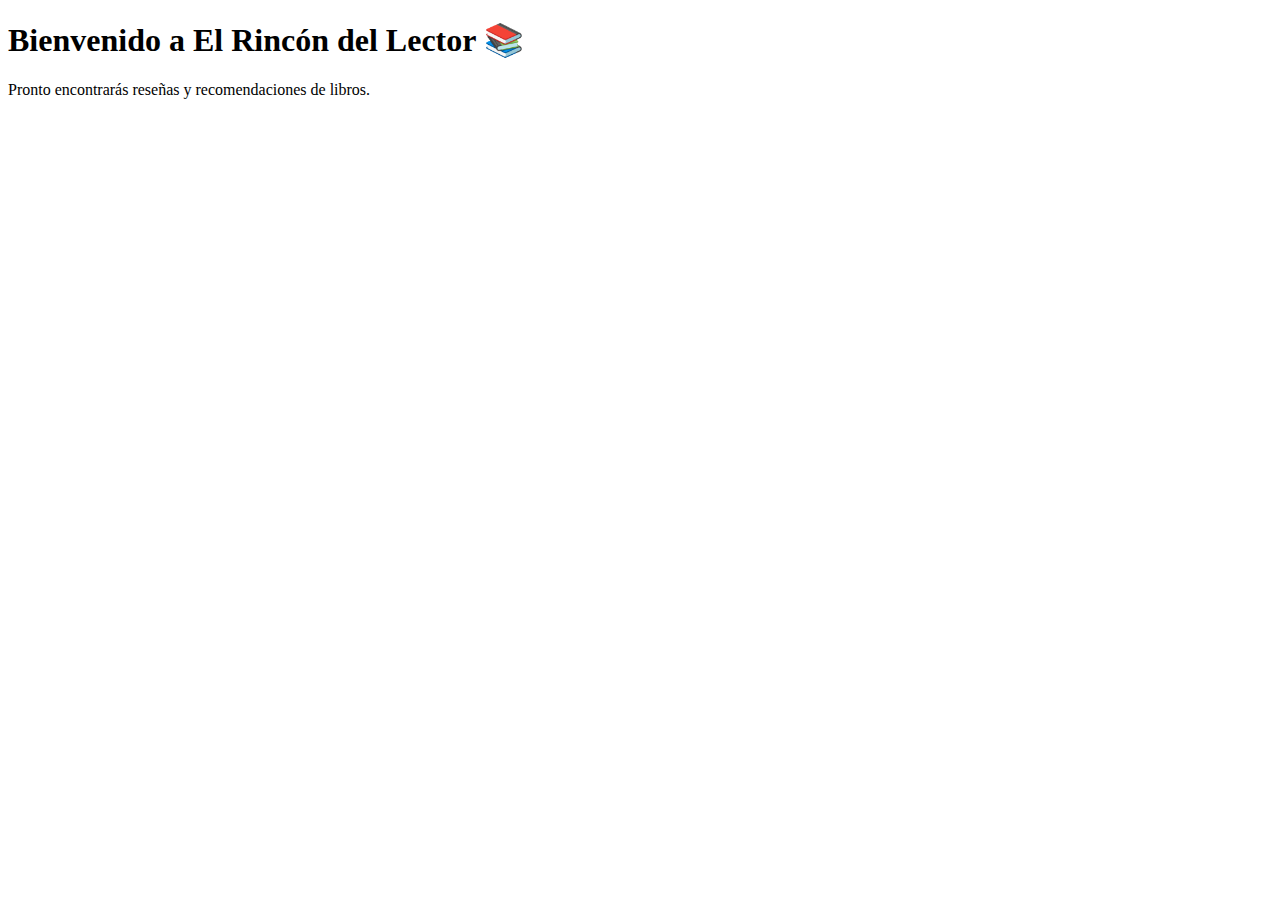
==== index.html.html @ abe13847 "Renombrado index a index.html" ====
<!DOCTYPE html>
<html lang="es">
<head>
    <meta charset="UTF-8">
    <meta name="viewport" content="width=device-width, initial-scale=1.0">
    <title>El Rincón del Lector</title>
</head>
<body>
    <h1>Bienvenido a El Rincón del Lector 📚</h1>
    <p>Pronto encontrarás reseñas y recomendaciones de libros.</p>
</body>
</html>
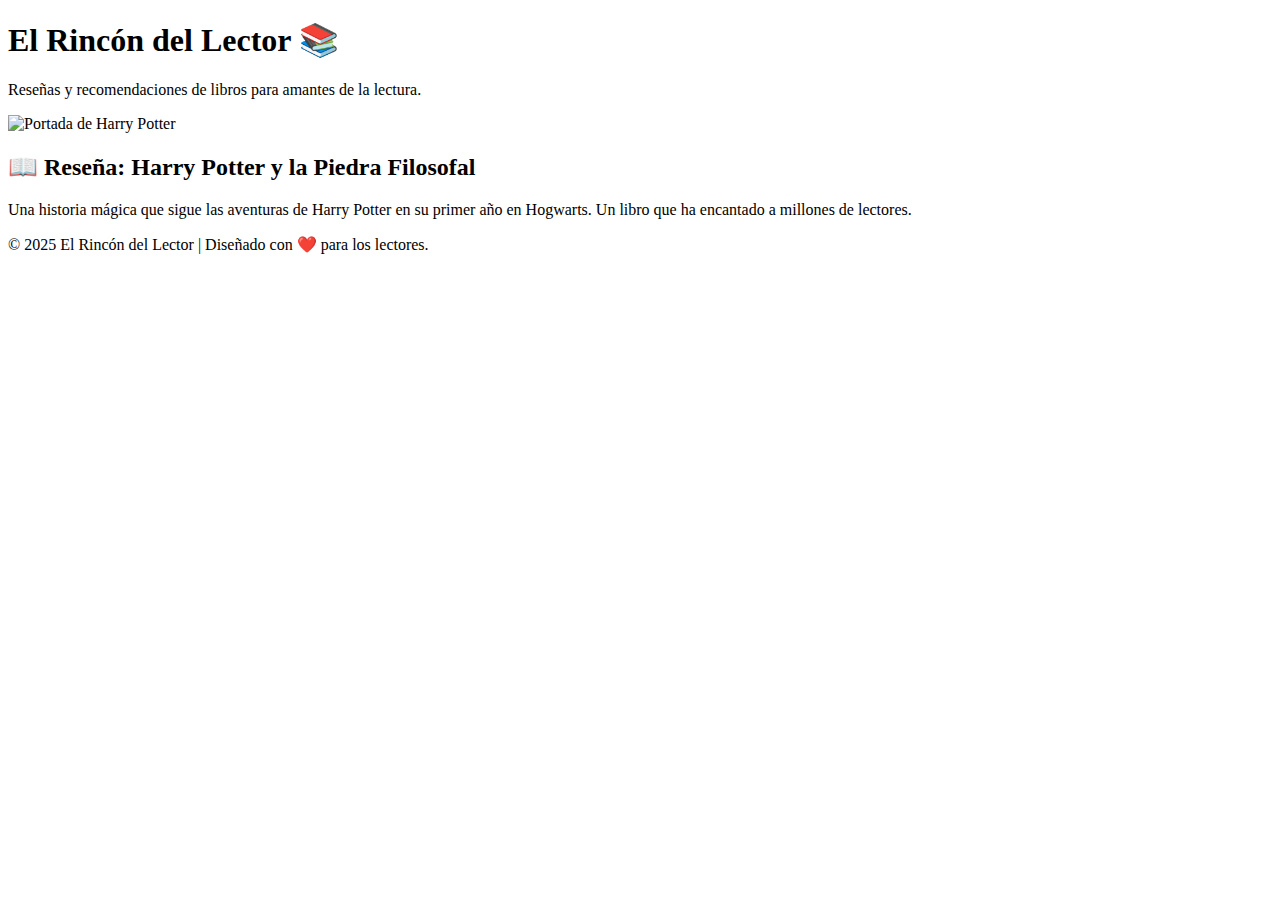
==== commit bb9778ac: "Nuevo diseño minimalista con reseña de Harry Potter" ====
--- a/index.html.html
+++ b/index.html.html
@@ -3,10 +3,27 @@
 <head>
     <meta charset="UTF-8">
     <meta name="viewport" content="width=device-width, initial-scale=1.0">
-    <title>El Rincón del Lector</title>
+    <title>El Rincón del Lector 📚</title>
+    <link rel="stylesheet" href="css/styles.css">
 </head>
 <body>
-    <h1>Bienvenido a El Rincón del Lector 📚</h1>
-    <p>Pronto encontrarás reseñas y recomendaciones de libros.</p>
+    <header>
+        <h1>El Rincón del Lector 📚</h1>
+        <p>Reseñas y recomendaciones de libros para amantes de la lectura.</p>
+    </header>
+
+    <main>
+        <section class="reseña">
+            <img src="https://upload.wikimedia.org/wikipedia/en/1/1f/Harry_Potter_and_the_Philosopher%27s_Stone_Book_Cover.jpg" alt="Portada de Harry Potter">
+            <div class="texto">
+                <h2>📖 Reseña: Harry Potter y la Piedra Filosofal</h2>
+                <p>Una historia mágica que sigue las aventuras de Harry Potter en su primer año en Hogwarts. Un libro que ha encantado a millones de lectores.</p>
+            </div>
+        </section>
+    </main>
+
+    <footer>
+        <p>&copy; 2025 El Rincón del Lector | Diseñado con ❤️ para los lectores.</p>
+    </footer>
 </body>
 </html>
